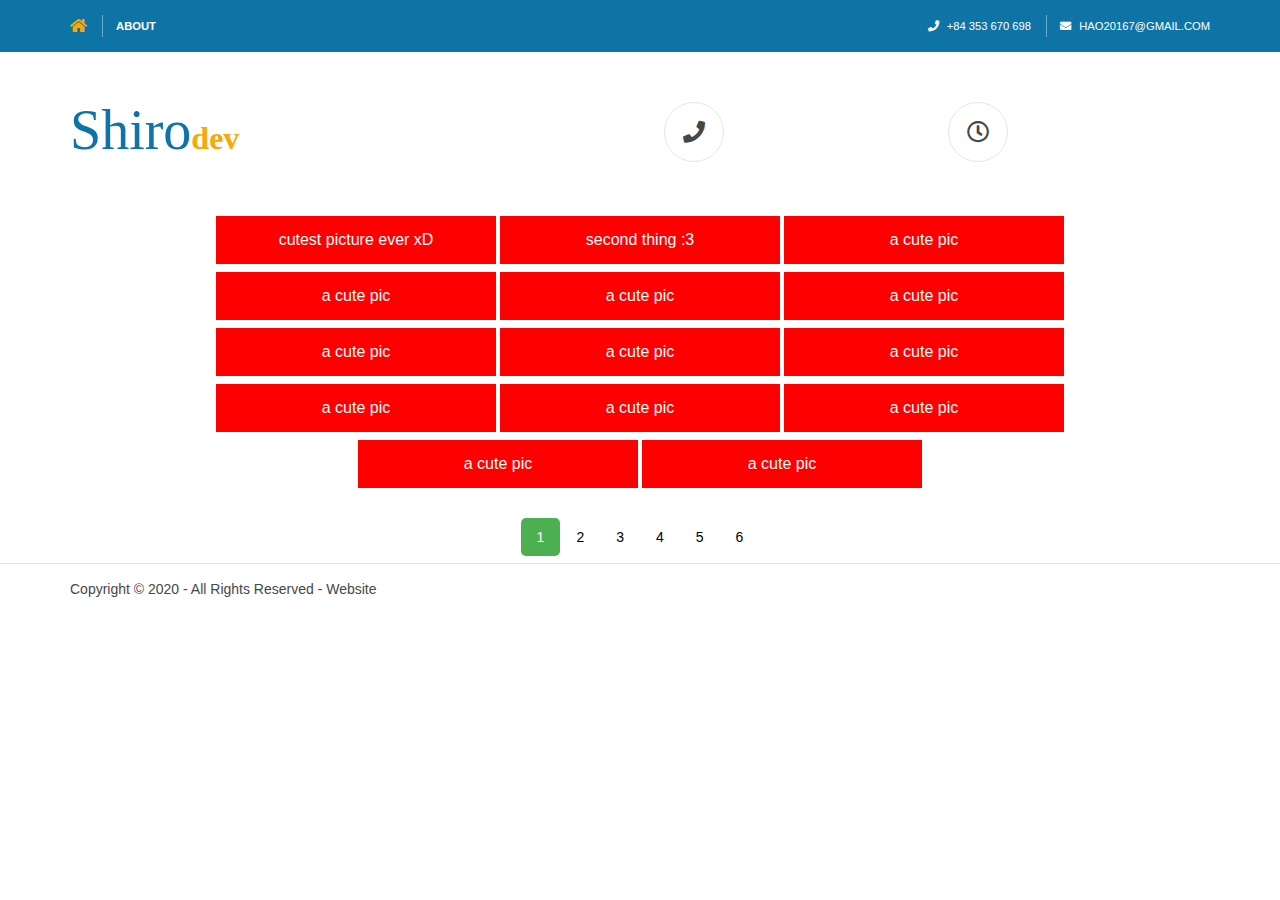
==== index.html @ daf36909 "Update index.html" ====
<!DOCTYPE html>
<!--the cutest website ever :DD-->
<html>
  <head>
    <title>Shirodev | Website</title>
    <meta charset="utf-8">
    <meta name="viewport" content="width=device-width, initial-scale=1.0, maximum-scale=1.0, user-scalable=no">
    <link href="layout/styles/layout.css" rel="stylesheet" type="text/css" media="all">
  </head>
  <body id="top"> 
    <div class="wrapper row0">
      <div id="topbar" class="hoc clear"> 
        <div class="fl_left">
          <ul class="nospace">
            <li><a href="index.html"><i class="fas fa-home fa-lg"></i></a></li>
            <li><a href="about.html"><strong>About</strong></a></li>
          </ul>
        </div>
        <div class="fl_right">
          <ul class="nospace">
            <li><i class="fas fa-phone rgtspace-5"></i> +84 353 670 698</li>
            <li><i class="fas fa-envelope rgtspace-5"></i> hao20167@gmail.com</li>
          </ul>
        </div>
      </div>
    </div>
    <div class="wrapper row1">
      <header id="header" class="hoc clear"> 
        <div id="logo" class="one_half first">
          <h1 class="logoname"><a href="index.html"><span>Shiro</span>dev</a></h1>
        </div>
        <div class="one_half">
          <ul class="nospace clear">
            <li class="one_half first">
              <div class="block clear" title="0353.670.698"><i class="fas fa-phone"></i>
              </div>
            </li>
            <li class="one_half">
              <div class="block clear">
                <i class="far fa-clock" title="i love Linh everyday :3"></i>
              </div>
            </li>
          </ul>
        </div>
      </header>
      <div id="randbox" style="text-align: center;">
        <table>
            <form action="picture/pic08.jpg" target="_blank"><button class="cli">cutest picture ever xD</button></form>
            <form action="picture/pic14.png" target="_blank"><button class="cli">second thing :3</button></form>
            <form action="picture/pic13.jpg" target="_blank"><button class="cli">a cute pic</button></form>
        </table>
        <table>
          <form action="picture/pic03.jpg" target="_blank"><button class="cli">a cute pic</button></form>
          <form action="picture/pic01.png" target="_blank"><button class="cli">a cute pic</button></form>
          <form action="picture/pic02.jpg" target="_blank"><button class="cli">a cute pic</button></form>
        </table>
        <table>
        <form action="picture/pic04.jpg" target="_blank"><button class="cli">a cute pic</button></form>
        <form action="picture/pic05.jpg" target="_blank"><button class="cli">a cute pic</button></form>
        <form action="picture/pic06.jpg" target="_blank"><button class="cli">a cute pic</button></form>
        </table>
        <table>
        <form action="picture/pic07.jpg" target="_blank"><button class="cli">a cute pic</button></form>
        <form action="picture/pic09.jpg" target="_blank"><button class="cli">a cute pic</button></form>
        <form action="picture/pic10.jpg" target="_blank"><button class="cli">a cute pic</button></form>
        </table>
        <table>
        <form action="picture/pic11.jpg" target="_blank"><button class="cli">a cute pic</button></form>
        <form action="picture/pic12.jpg" target="_blank"><button class="cli">a cute pic</button></form>
        </table>
      </div>
      <div class="center">
        <div class="pagination">
          <a href="index.html" class="active">1</a>
          <a href="2.html">2</a>
          <a href="3.html">3</a>
          <a href="4.html">4</a>
          <a href="5.html">5</a>
          <a href="6.html">6</a>
        </div>
      </div>
      <div class="wrapper row5">
        <div id="copyright" class="hoc clear"> 
          <p class="fl_left">Copyright &copy; 2020 - All Rights Reserved - <a href="https://nguyenthuylinh.tk">Website</a></p>
        </div>
      </div>
      <script src="layout/scripts/jquery.min.js"></script>
      <script src="layout/scripts/jquery.backtotop.js"></script>
      <script src="layout/scripts/jquery.mobilemenu.js"></script>
  </body>
</html>
<!--Yêu Linh <3-->
---- layout/styles/layout.css ----
@charset "utf-8";
@import url("fontawesome-free/css/fontawesome-all.min.css");
@import url("framework.css");
.row0, .row0 a{}
.row1, .row1 a{}
.row2, .row2 a{}
.row3, .row3 a{}
.row4, .row4 a{}
.row5{border-top:1px solid;}
#topbar{padding:15px 0; font-size:.8rem; text-transform:uppercase;}

#topbar ul li{display:inline-block; margin-right:10px; padding-right:15px; border-right:1px solid;}
#topbar ul li:last-child{margin-right:0; padding-right:0; border-right:none;}
#topbar i{line-height:normal;}

/* Header
--------------------------------------------------------------------------------------------------------------- */
#header{padding:50px 0;}

#header #logo *{margin:0; padding:0; line-height:1;}
#header #logo h1{font-size:32px; font-weight:700;}
#header #logo h1 span{font-size:4rem; font-weight:400;}

#header ul{}
#header ul li{}
#header ul li div{position:relative; min-height:60px; padding:0 0 0 80px;}
#header ul li div i{position:absolute; top:0; left:0; width:60px; height:60px; line-height:58px; font-size:22px; text-align:center; border:1px solid; border-radius:50%;}
#header ul li div span{display:block; padding:8px 0 0 0;}

#header div:last-child{margin-bottom:0;}/* Used when elements stack in small viewports */

/* Sidebar */
.container .sidebar{}

.sidebar .sdb_holder{margin-bottom:50px;}
.sidebar .sdb_holder:last-child{margin-bottom:0;}


/* Click to Action
--------------------------------------------------------------------------------------------------------------- */
#cta{}

#cta .sectiontitle{margin-bottom:50px;}

#cta ul{}
#cta ul li{}
#cta ul li:last-child{margin-bottom:0;}/* Used when elements stack in small viewports */
#cta ul li div{position:relative; min-height:60px; padding:20px; padding-left:100px;}
#cta ul li div i{position:absolute; top:20px; left:20px; width:60px; height:60px; line-height:58px; font-size:22px; text-align:center; border:1px solid; border-radius:50%;}
#cta ul li div span{display:block; padding:8px 0 0 0;}
#cta ul li div span strong{display:block; text-transform:capitalize;}

*, *::before, *::after{transition:all .3s ease-in-out;}
#mainav form *{transition:none !important;}

/* Colours
--------------------------------------------------------------------------------------------------------------- */
body{color:#474747; background-color:#FFFFFF;}
a{color:#F7A804;}
a:active, a:focus{background:transparent;}/* IE10 + 11 Bugfix - prevents grey background */
hr, .borderedbox{border-color:#D7D7D7;}
label span{color:#FF0000; background-color:inherit;}
input:focus, textarea:focus, *:required:focus{border-color:#56AED4;}

.overlay{color:#FFFFFF; background-color:inherit;}
.overlay::after{color:inherit; background-color:rgba(0,0,0,.55);}
.overlay.light{color:#474747;}
.overlay.light::after{background-color:rgba(255,255,255,.7);}

.btn, .btn.inverse:hover{color:#FFFFFF; background-color:#F7A804; border-color:#F7A804;}
.btn:hover, .btn.inverse{color:inherit; background-color:transparent; border-color:inherit;}

.logoname{color:#F7A804;}
.logoname span{color:#0E74A5;}


/* Rows */
.row0, .row0 a{color:#FFFFFF; background-color:#0E74A5;}
.row1{color:#474747; background-color:#FFFFFF;}
.row2{color:#474747; background-color:#F4F4F4;}
.row3{color:#474747; background-color:#FFFFFF;}
.row4{color:#474747; background-color:#FFFFFF;}
.row5, .row5 a{color:#474747; background-color:#FFFFFF;}
.row5{border-color:rgba(0,0,0,.1);}

.gradient{color:#FFFFFF; background:linear-gradient(to bottom right, #0E74A5, #4FB5F5);}


/* Top Bar */
#topbar ul li{border-color:rgba(255,255,255,.4);}
#topbar div:first-of-type li:first-child a{color:#F7A804;}


/* Header */
#header a{color:inherit;}
#header ul li div i{border-color:rgba(0,0,0,.1);}


/* Page Intro */
#pageintro{color:#FFFFFF;}


/* Click to Action */
#cta ul li{color:#474747; background-color:#FFFFFF;}
#cta ul li div i{color:#4FB5F5; border-color:rgba(0,0,0,.1);}

/* Media Queries
--------------------------------------------------------------------------------------------------------------- */
@-ms-viewport{width:device-width;}


/* Max Wrapper Width - Laptop, Desktop etc.
--------------------------------------------------------------------------------------------------------------- */
@media screen and (min-width:1140px){
	.hoc{max-width:1140px;}
}


/* Mobile Devices
--------------------------------------------------------------------------------------------------------------- */
@media screen and (max-width:978px){
	.hoc{max-width:90%;}

	#topbar{}

	#header{}

	#mainav{padding:15px;}
	#mainav ul{display:none;}
	#mainav form{display:block;}

	#breadcrumb{}

	.container{}
	#comments input[type="reset"]{margin-top:10px;}
	.pagination li{display:inline-block; margin:0 5px 5px 0;}

	#footer{}

	#copyright{}
	#copyright p:first-of-type{margin-bottom:10px;}
}

#yoo {
  background-color: #47d1da;}
#yoo {
  color: white;
  font: 300 4em/150% Impact;
  text-align: center;}


/* loading dots */

.loading1:after {
  content: ' .';
  animation: dots 1s steps(5, end) infinite;}

@keyframes dots {
  0%, 20% {
    color: rgba(0,0,0,0);
    text-shadow:
      .25em 0 0 rgba(0,0,0,0),
      .5em 0 0 rgba(0,0,0,0);}
  40% {
    color: white;
    text-shadow:
      .25em 0 0 rgba(0,0,0,0),
      .5em 0 0 rgba(0,0,0,0);}
  60% {
    text-shadow:
      .25em 0 0 white,
      .5em 0 0 rgba(0,0,0,0);}
  80%, 100% {
    text-shadow:
      .25em 0 0 white,
      .5em 0 0 white;}}


#randbox {
	/*text-align: center;*/
	width: 100vw;
	height: auto;
	background-color: none;
	padding-left: 10vw;
	padding-right: 10vw;
	padding-bottom: 2vw;
}

.randbox1 {/*
	width: 10rem;
	height: 10rem;
	background-color: red;
	margin: auto;*/
	display: none;
}

button {
  background-color: red;
  border: none;
  color: white;
  padding: 15px 32px;
  text-align: center;
  text-decoration: none;
  display: inline-block;
  font-size: 16px;
  margin: 4px 2px;
  cursor: pointer;
  -webkit-transition-duration: 0.4s;
  transition-duration: 0.4s;
  font-family: sans-serif;
}

.cli {
	width: 20rem;
}

.cli:hover {
  box-shadow: 0 12px 16px 0 rgba(0,0,0,0.24),0 17px 50px 0 rgba(0,0,0,0.19);
}

.pic {
	display: none;
}

.cli:active + .pic{
	display: block;
}

.center {
	text-align: center;
}

.pagination {
  display: inline-block;
}

.pagination a {
  color: black;
  float: left;
  padding: 8px 16px;
  text-decoration: none;
}

.pagination a.active {
  background-color: #4CAF50;
  color: white;
  border-radius: 5px;
}

.pagination a:hover:not(.active) {
  background-color: #ddd;
  border-radius: 5px;
}
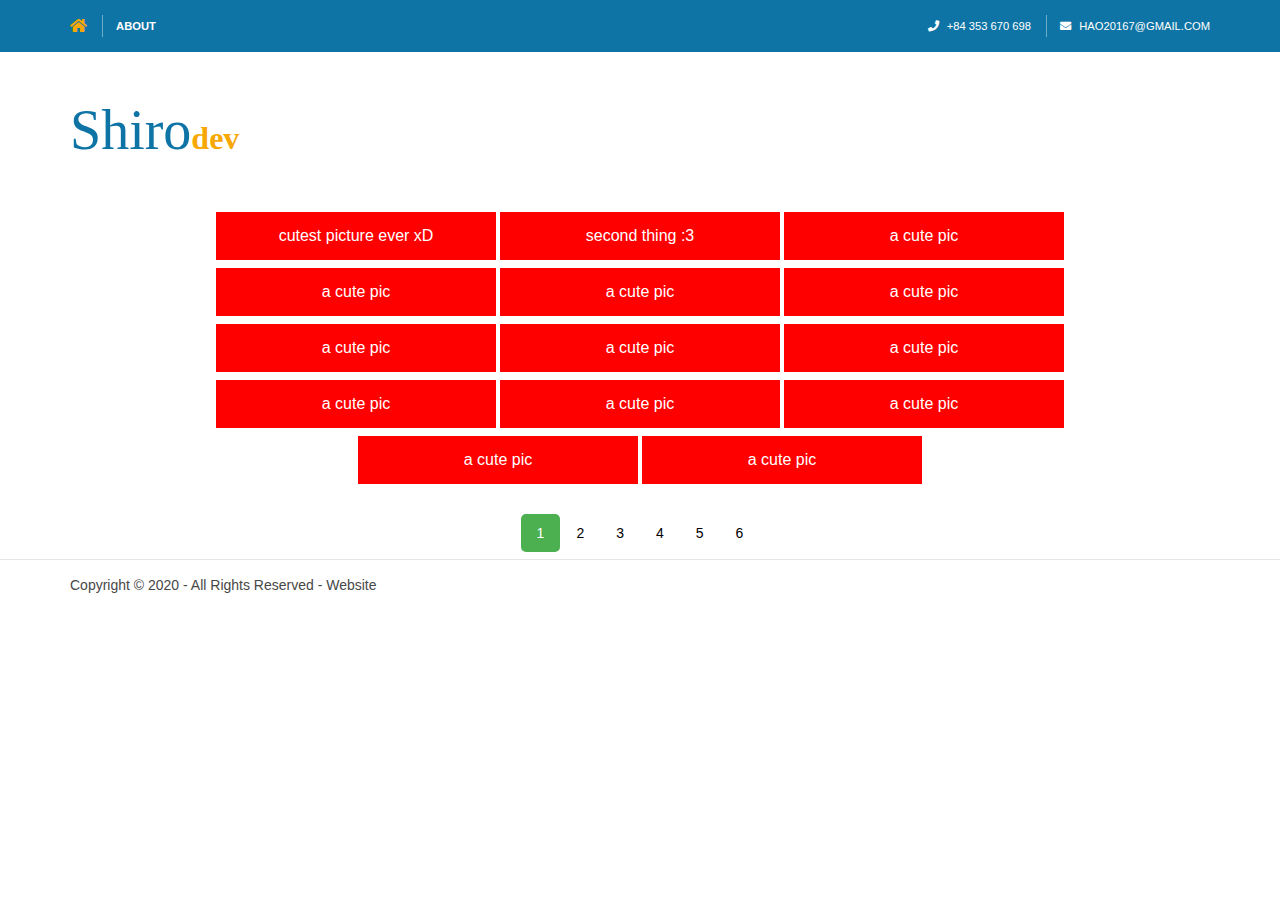
==== commit 3458f58b: "Update index.html" ====
--- a/index.html
+++ b/index.html
@@ -28,19 +28,6 @@
       <header id="header" class="hoc clear"> 
         <div id="logo" class="one_half first">
           <h1 class="logoname"><a href="index.html"><span>Shiro</span>dev</a></h1>
-        </div>
-        <div class="one_half">
-          <ul class="nospace clear">
-            <li class="one_half first">
-              <div class="block clear" title="0353.670.698"><i class="fas fa-phone"></i>
-              </div>
-            </li>
-            <li class="one_half">
-              <div class="block clear">
-                <i class="far fa-clock" title="i love Linh everyday :3"></i>
-              </div>
-            </li>
-          </ul>
         </div>
       </header>
       <div id="randbox" style="text-align: center;">
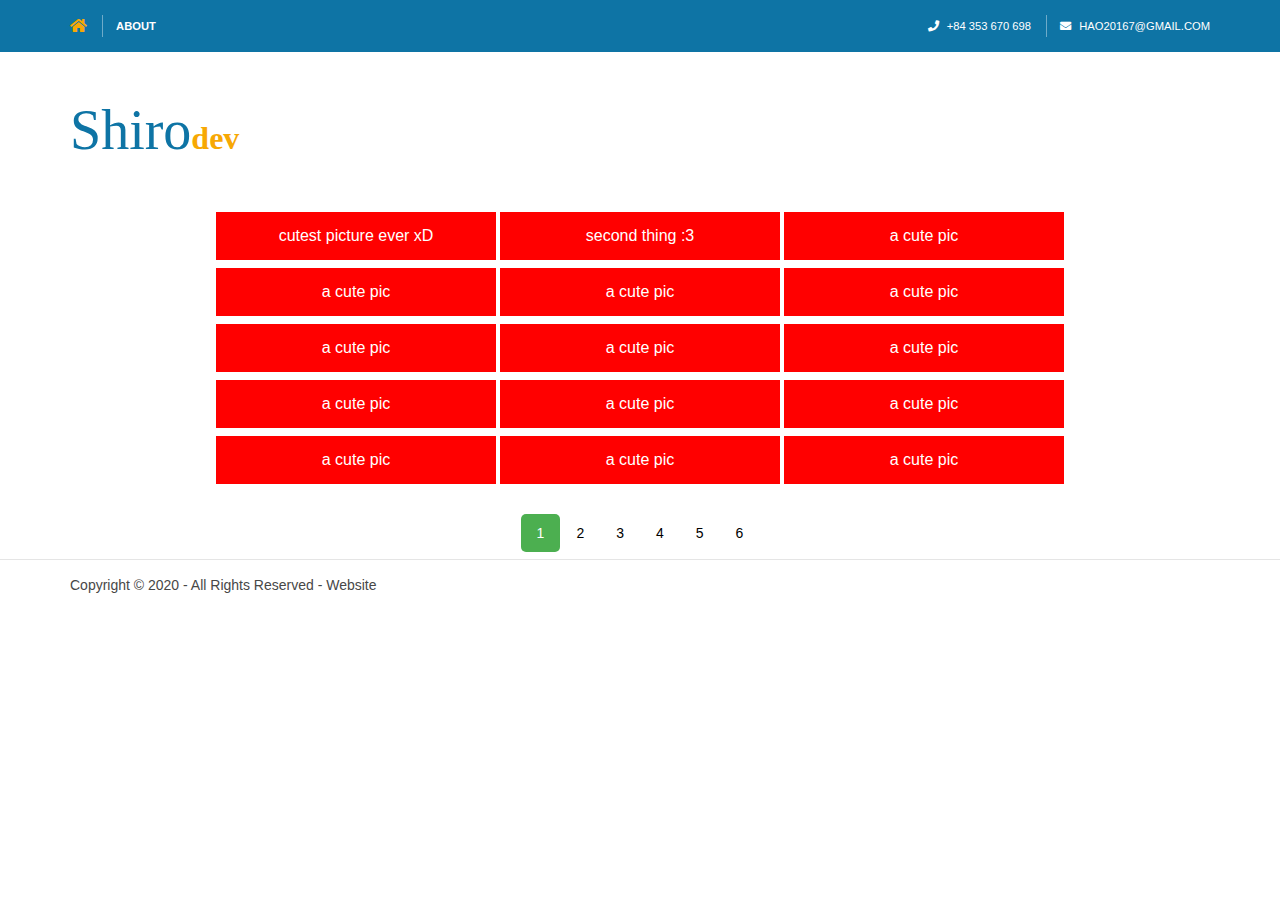
==== commit cdb0877a: "Update index.html" ====
--- a/index.html
+++ b/index.html
@@ -54,6 +54,7 @@
         <table>
         <form action="picture/pic11.jpg" target="_blank"><button class="cli">a cute pic</button></form>
         <form action="picture/pic12.jpg" target="_blank"><button class="cli">a cute pic</button></form>
+        <form action="picture/pic15.jpg" target="_blank"><button class="cli">a cute pic</button></form>
         </table>
       </div>
       <div class="center">
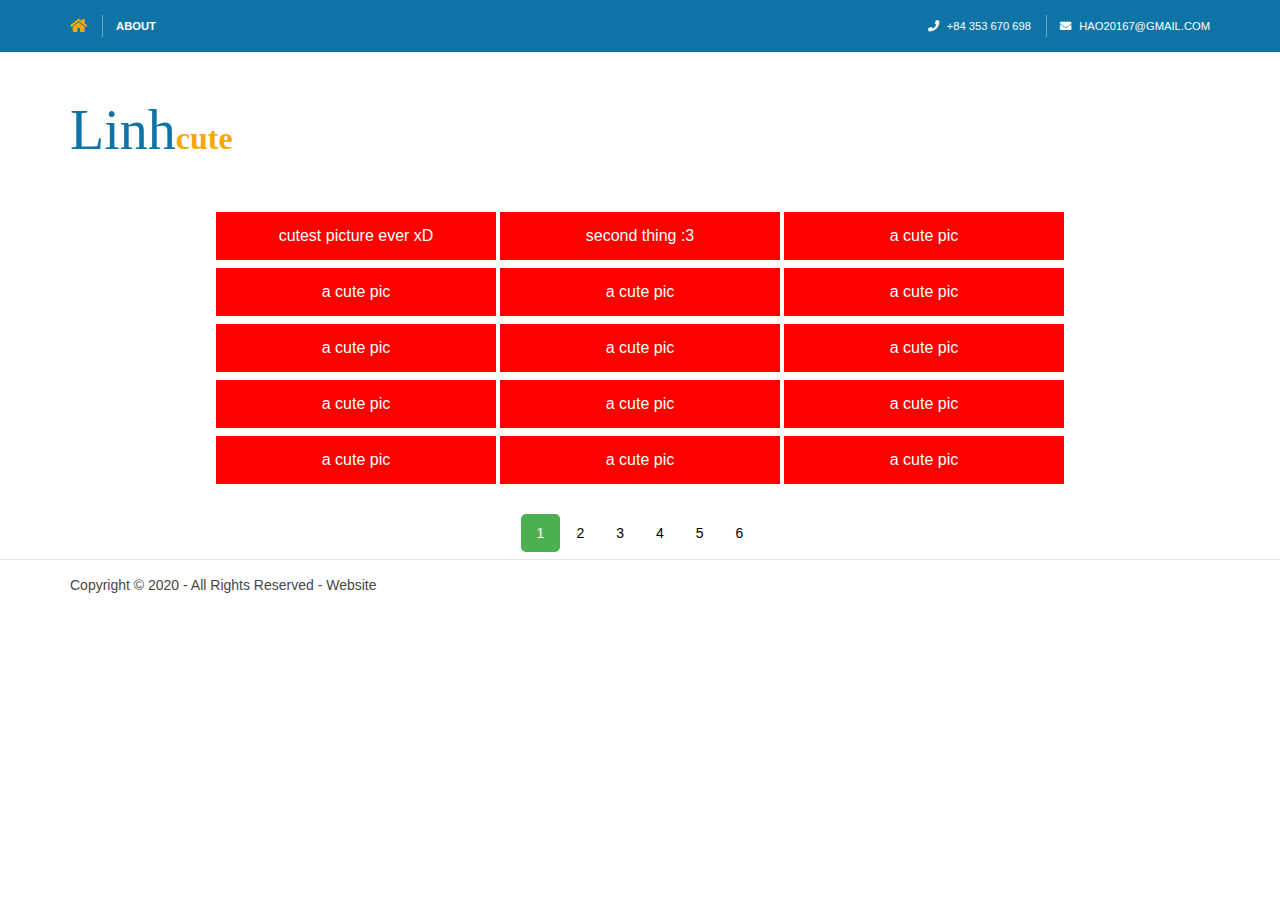
==== commit 992342fc: "Update index.html" ====
--- a/index.html
+++ b/index.html
@@ -2,7 +2,7 @@
 <!--the cutest website ever :DD-->
 <html>
   <head>
-    <title>Shirodev | Website</title>
+    <title>Linh cute oi :3</title>
     <meta charset="utf-8">
     <meta name="viewport" content="width=device-width, initial-scale=1.0, maximum-scale=1.0, user-scalable=no">
     <link href="layout/styles/layout.css" rel="stylesheet" type="text/css" media="all">
@@ -12,7 +12,7 @@
       <div id="topbar" class="hoc clear"> 
         <div class="fl_left">
           <ul class="nospace">
-            <li><a href="index.html"><i class="fas fa-home fa-lg"></i></a></li>
+            <li><a href="/"><i class="fas fa-home fa-lg"></i></a></li>
             <li><a href="about.html"><strong>About</strong></a></li>
           </ul>
         </div>
@@ -27,7 +27,7 @@
     <div class="wrapper row1">
       <header id="header" class="hoc clear"> 
         <div id="logo" class="one_half first">
-          <h1 class="logoname"><a href="index.html"><span>Shiro</span>dev</a></h1>
+          <h1 class="logoname"><a href="/"><span>Linh</span>cute</a></h1>
         </div>
       </header>
       <div id="randbox" style="text-align: center;">
@@ -54,12 +54,12 @@
         <table>
         <form action="picture/pic11.jpg" target="_blank"><button class="cli">a cute pic</button></form>
         <form action="picture/pic12.jpg" target="_blank"><button class="cli">a cute pic</button></form>
-        <form action="picture/pic15.jpg" target="_blank"><button class="cli">a cute pic</button></form>
+        <form action="picture/pic15.png" target="_blank"><button class="cli">a cute pic</button></form>
         </table>
       </div>
       <div class="center">
         <div class="pagination">
-          <a href="index.html" class="active">1</a>
+          <a href="/" class="active">1</a>
           <a href="2.html">2</a>
           <a href="3.html">3</a>
           <a href="4.html">4</a>
